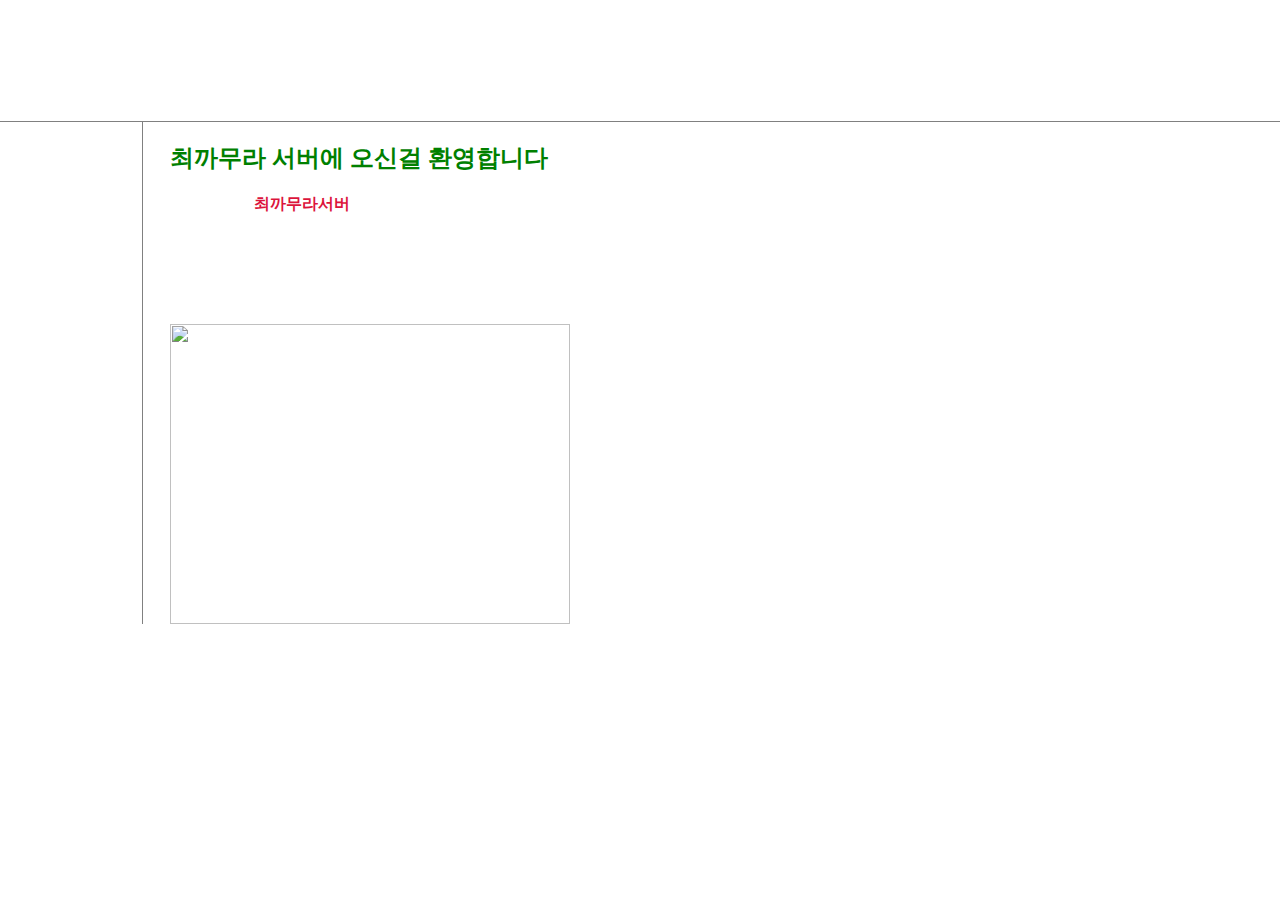
==== index.html @ 02b2cc7e "Add files via upload" ====
<!doctype htlm>
<html>
  <head>
  <title>최까무라 서버에 오신걸 환영합니다</title>
    <meta charset="utf-8">
    <style>
    body{
      margin:0;

        background-image: url('https://mblogthumb-phinf.pstatic.net/20141209_115/8642333_1418132459103VFFM3_JPEG/1684543.jpeg?type=w2');
        background-repeat: no-repeat;
        background-size: cover;

      }
      a{
        color:white;
        text-decoration: none;
        }
        h1{
          font-size: 60px;
          text-align:center;
          border-bottom:1.2px solid gray;
          padding:20px;
          margin:0;
        }
        #grid ol{
          border-right:1.2px  solid gray;
          margin:0;
          width:100px;
          padding:20px;
          padding-left: 32px;
          padding-right:10px;
        }
        #grid{
          display: grid;
          grid-template-columns: 150px 1fr;
        }
        #article{
          padding-left: 20px;
          color:white;
        }
        li{
          color:white;
          padding-top: 7px;
          padding-bottom: 7px;
        }
        @media(max-width:600px){
          #grid{
            display:block;
          }
          #grid ol{
            border-right:none;
          }
        }
      </style>
    </head>
    <body>
      <h1 ><a href="index.html">최까무라 서버</a></h1>
      <div id="grid">
        <ol>
          <li><a href="1.html">서버 구성원</a></li>
          <li><a href="2.html">조합법 보기</a></li>
          <li><a href="3.html">유용한 팁 </a></li>
        </ol>
<!--
-->
        <div id="article">
        <h2 style = "color:green">최까무라 서버에 오신걸 환영합니다</h2>
        안녕하세요 <strong><u><a style="color:crimson">최까무라서버</a></u></strong>입니다!
        <p style="margin-top:30px">
          저희 서버<strong> 홈페이지</strong>는 아직 준비 중에 있습니다.. <br>
          빠른 시일 내에 완성시키겠습니다.<br>
          감사합니다
        </p>
        <a href="https://www.naver.com/" target ="_blank"> <img src="https://mblogthumb-phinf.pstatic.net/20141209_115/8642333_1418132459103VFFM3_JPEG/1684543.jpeg?type=w2" width="400px" height = "300px" title = "네이버"></a>
        <br>

        </div>
      </div>
    </body>
</html>
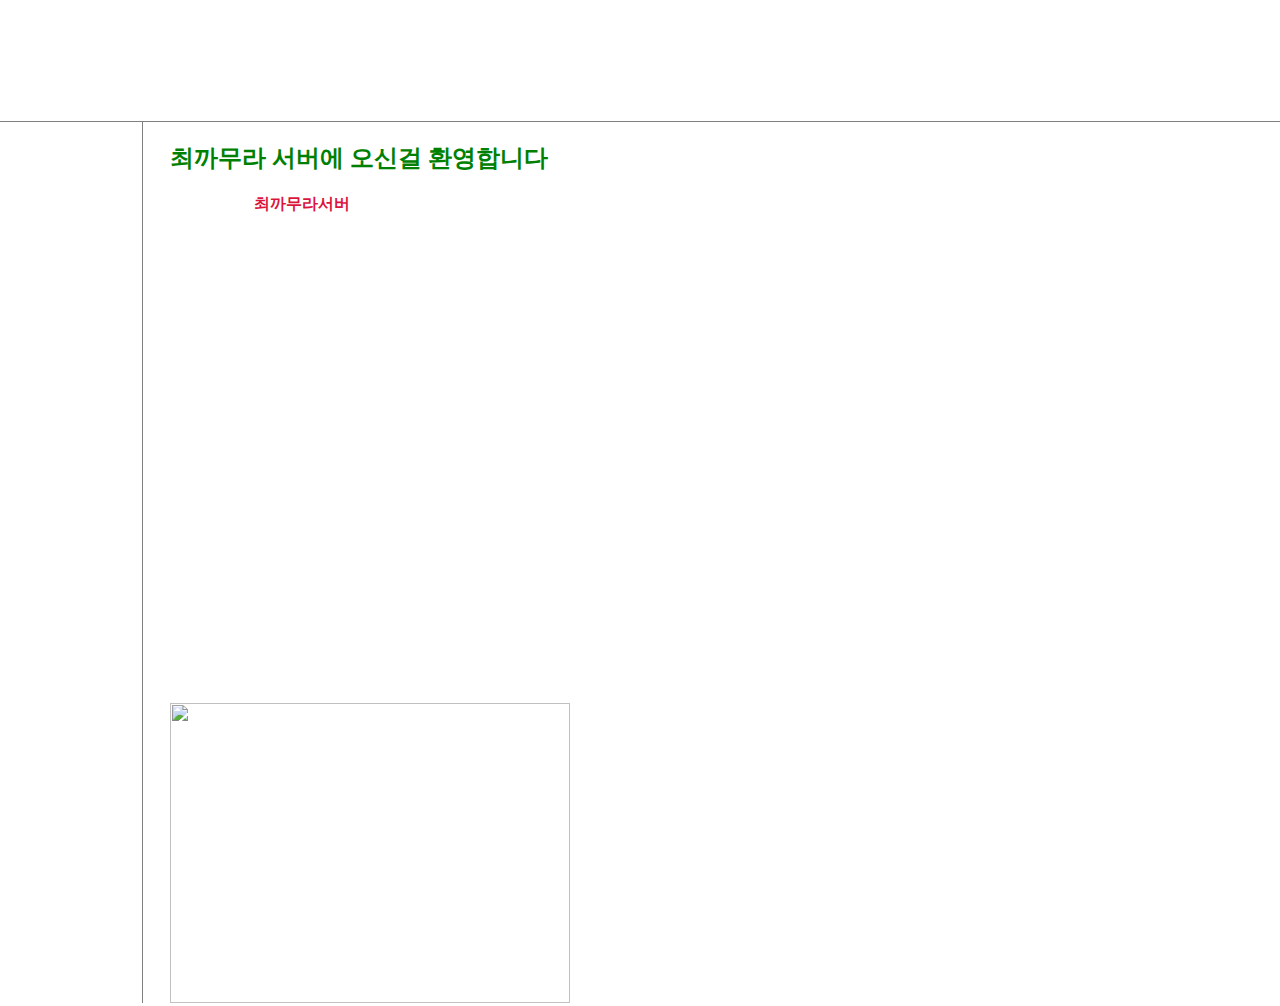
==== commit b9608223: "Add files via upload" ====
--- a/index.html
+++ b/index.html
@@ -70,7 +70,10 @@
         <p style="margin-top:30px">
           저희 서버<strong> 홈페이지</strong>는 아직 준비 중에 있습니다.. <br>
           빠른 시일 내에 완성시키겠습니다.<br>
-          감사합니다
+          <p style ="margin-top:30px">
+          <iframe width="560" height="315" src="https://www.youtube.com/embed/jefTKWqHp-Q" frameborder="0" allow="accelerometer; autoplay; encrypted-media; gyroscope; picture-in-picture" allowfullscreen></iframe>
+          </p>
+          <br>감사합니다
         </p>
         <a href="https://www.naver.com/" target ="_blank"> <img src="https://mblogthumb-phinf.pstatic.net/20141209_115/8642333_1418132459103VFFM3_JPEG/1684543.jpeg?type=w2" width="400px" height = "300px" title = "네이버"></a>
         <br>
